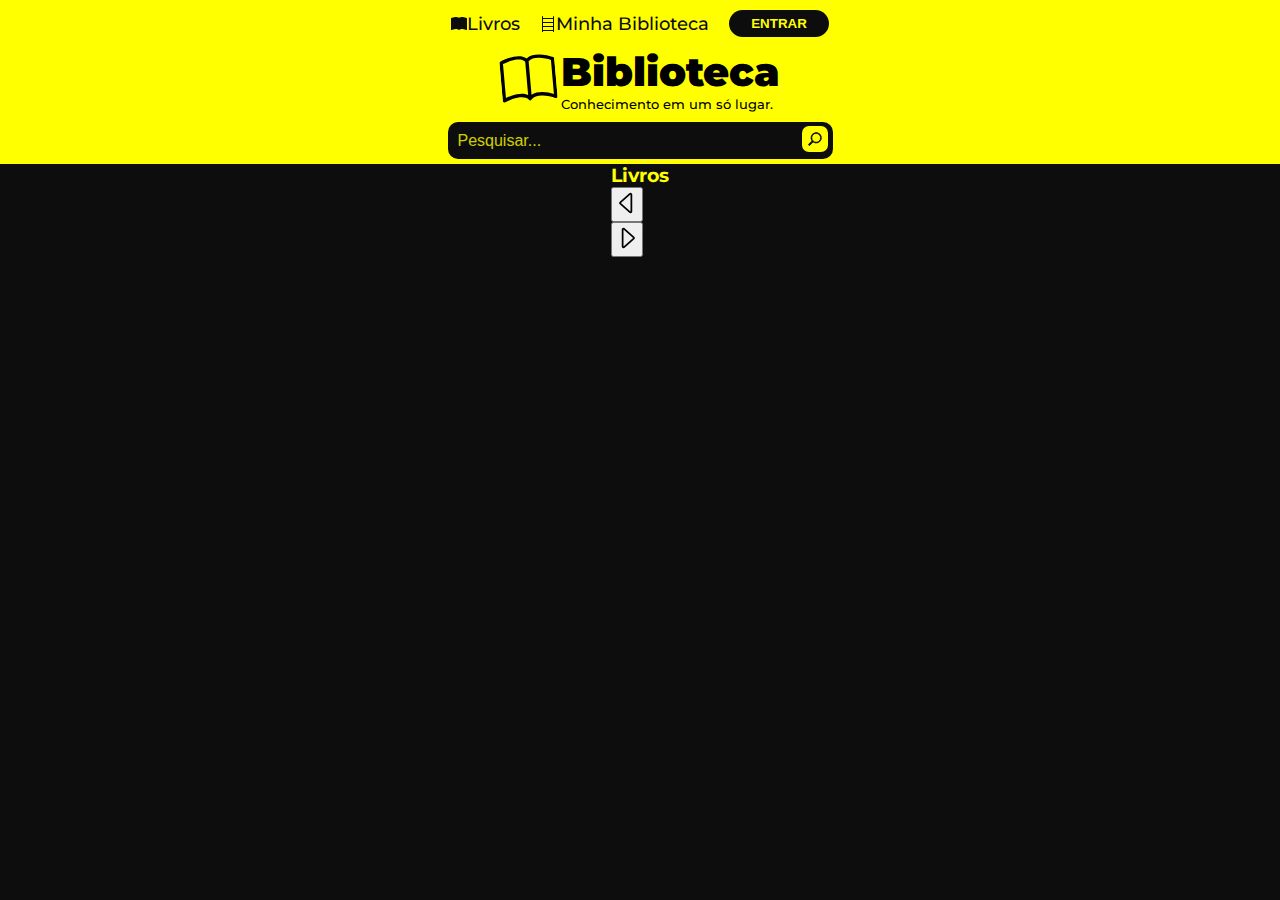
==== index.html @ b36f1234 "Página principal" ====
<!DOCTYPE html>
<html lang="pt-br">
<head>
    <meta charset="utf-8">
    <meta name="viewport" content="width=device-width, initial-scale=1.0">
    <link rel="stylesheet" href="styles/variaveis.css">
    <link rel="stylesheet" href="styles/index.css">

    <script src="js/index.js" defer></script>
    <title>Biblioteca</title>
</head>
<body>
    <header id="header">
        <nav id="menu">
            <div id="conteudo-menu">
                <p>
                    <a href="livros.html">
                    <svg xmlns="http://www.w3.org/2000/svg" width="16" height="16" fill="currentColor" class="bi bi-book-fill" viewBox="0 0 16 16">
                        <path d="M8 1.783C7.015.936 5.587.81 4.287.94c-1.514.153-3.042.672-3.994 1.105A.5.5 0 0 0 0 2.5v11a.5.5 0 0 0 .707.455c.882-.4 2.303-.881 3.68-1.02 1.409-.142 2.59.087 3.223.877a.5.5 0 0 0 .78 0c.633-.79 1.814-1.019 3.222-.877 1.378.139 2.8.62 3.681 1.02A.5.5 0 0 0 16 13.5v-11a.5.5 0 0 0-.293-.455c-.952-.433-2.48-.952-3.994-1.105C10.413.809 8.985.936 8 1.783z"/>
                    </svg>
                        Livros
                    </a>
                </p>
                <p>
                    <a href="minhaBiblioteca.html">
                    <svg xmlns="http://www.w3.org/2000/svg" width="16" height="16" fill="currentColor" class="bi bi-bookshelf" viewBox="0 0 16 16">
                        <path d="M2.5 0a.5.5 0 0 1 .5.5V2h10V.5a.5.5 0 0 1 1 0v15a.5.5 0 0 1-1 0V15H3v.5a.5.5 0 0 1-1 0V.5a.5.5 0 0 1 .5-.5zM3 14h10v-3H3v3zm0-4h10V7H3v3zm0-4h10V3H3v3z"/>
                    </svg>
                        Minha Biblioteca
                    </a>
                </p>
                <button id="btn-entrar">
                    <a href="entrar.html">ENTRAR</a>
                </button>
            </div>
        </nav>
        <hgroup id="titulo">
            <svg xmlns="http://www.w3.org/2000/svg" width="55" height="65" fill="currentColor" class="bi bi-book" viewBox="0 0 16 16">
                <path d="M1 2.828c.885-.37 2.154-.769 3.388-.893 1.33-.134 2.458.063 3.112.752v9.746c-.935-.53-2.12-.603-3.213-.493-1.18.12-2.37.461-3.287.811V2.828zm7.5-.141c.654-.689 1.782-.886 3.112-.752 1.234.124 2.503.523 3.388.893v9.923c-.918-.35-2.107-.692-3.287-.81-1.094-.111-2.278-.039-3.213.492V2.687zM8 1.783C7.015.936 5.587.81 4.287.94c-1.514.153-3.042.672-3.994 1.105A.5.5 0 0 0 0 2.5v11a.5.5 0 0 0 .707.455c.882-.4 2.303-.881 3.68-1.02 1.409-.142 2.59.087 3.223.877a.5.5 0 0 0 .78 0c.633-.79 1.814-1.019 3.222-.877 1.378.139 2.8.62 3.681 1.02A.5.5 0 0 0 16 13.5v-11a.5.5 0 0 0-.293-.455c-.952-.433-2.48-.952-3.994-1.105C10.413.809 8.985.936 8 1.783z"/>
            </svg>
            <span>
                <h1>Biblioteca</h1>
                <h2>Conhecimento em um só lugar.</h2>
            </span>
        </hgroup>
        
        <hgroup id="pesquisar">
            <div id="barra-pesquisar">
                <input type="search" placeholder="Pesquisar..." id="barra" onclick="abrirPesquisar()" oninput="pesquisa(this)">
                <button id="botao-pesquisar">
                    <svg xmlns="http://www.w3.org/2000/svg" width="16" height="16" fill="var(--cor-preto)" class="bi bi-search" viewBox="0 -2 16 20" >
                        <path d="M11.742 10.344a6.5 6.5 0 1 0-1.397 1.398h-.001c.03.04.062.078.098.115l3.85 3.85a1 1 0 0 0 1.415-1.414l-3.85-3.85a1.007 1.007 0 0 0-.115-.1zM12 6.5a5.5 5.5 0 1 1-11 0 5.5 5.5 0 0 1 11 0z"/>
                    </svg>
                </button>
            </div>
            <div id="resultado">
                <div id="re-box"></div>
            </div>
        </hgroup>
    </header>
<main>
    <section id="secao-livros">
        <h3>Livros</h3>
        <div id="container">
            <button onclick="voltar()" class="btn">
                <svg xmlns="http://www.w3.org/2000/svg" width="28" height="28" fill="currentColor" class="bi bi-caret-left" viewBox="0 0 16 16">
                    <path d="M10 12.796V3.204L4.519 8 10 12.796zm-.659.753-5.48-4.796a1 1 0 0 1 0-1.506l5.48-4.796A1 1 0 0 1 11 3.204v9.592a1 1 0 0 1-1.659.753z"/>
                </svg>
            </button>
            <div id="secao">

            </div>
            <button onclick="proximo()" class="btn" id="prox">
                <svg xmlns="http://www.w3.org/2000/svg" width="28" height="28" fill="currentColor" class="bi bi-caret-right" viewBox="0 0 16 16">
                    <path d="M6 12.796V3.204L11.481 8 6 12.796zm.659.753 5.48-4.796a1 1 0 0 0 0-1.506L6.66 2.451C6.011 1.885 5 2.345 5 3.204v9.592a1 1 0 0 0 1.659.753z"/>
                </svg>
            </button>
        </div>
    </section>
</main>
</body>
</html>
---- styles/variaveis.css ----
@import url('https://fonts.googleapis.com/css2?family=Montserrat:ital,wght@0,100;0,200;0,300;0,400;0,500;0,600;0,700;0,800;0,900;1,100;1,200;1,300;1,400;1,500;1,600;1,700;1,800;1,900&display=swap');
:root{
    --cor-preto: rgb(13, 13, 13);
    --cor-amarelo: rgb(255, 255, 0);
    --cor-branco: #f2f2f2;

    --border-radius: 38px;
    
    --fonte-site: 'Montserrat', sans-serif;
    --fonte-pesada: 'Franklin Gothic Heavy';
    --fonte-media: 'Franklin Gothic Medium';
    --fonte-leve: 'Franklin Gothic Book';
    --fontes-alternativas: 'Arial Narrow', Arial, sans-serif;

    --raio-grande: 20px;
    --raio-pequeno: 10px;
}
---- styles/index.css ----
@import url('variaveis.css');
@import url('https://fonts.googleapis.com/css2?family=Montserrat:ital,wght@0,100;0,200;0,300;0,400;0,500;0,600;0,700;0,800;0,900;1,100;1,200;1,300;1,400;1,500;1,600;1,700;1,800;1,900&display=swap');
*{
    margin: 0;
    padding: 0;
}
body{
    display: flex;
    align-items: center;
    flex-direction: column;
    font-family: var(--fonte-site);
    background-color: var(--cor-preto);
}
#header > #menu > #conteudo-menu{
    display: flex;
    align-items: center;
    gap: 20px;
    padding-top: 10px;
    font-size: 1.1rem;
    font-weight: 500;
}
#header > #menu > #conteudo-menu > p > a{
    display: flex;
    align-items: center;
}
a{
    text-decoration: none;
    color: var(--cor-preto);
}
#btn-entrar{
    width: 100px;
    background-color: var(--cor-preto);
    padding: 6px;
    font-weight: 900;
    border-radius: 15px;
    border: 0;
}
#btn-entrar > a{
    color: var(--cor-amarelo);
}
#header{
    width: 100vw;
    display: flex;
    flex-direction: column;
    align-items: center;
    background-color: var(--cor-amarelo);
    padding-bottom: 5px;
    gap: 10px;
}
#header > #titulo {
    display: flex;
}
#titulo > svg{
    transform: rotate(-5deg);
    align-items: center;
    padding-right: 5px;
}
h1{
    font-size: 2.5rem;
    font-weight: 900;
}
h2{
    font-size: 13px;
    font-weight: 500;
}
#pesquisar{
    width: 100%;
}
#pesquisar > #barra-pesquisar{
    display: flex;
    justify-content: center;
    width: 100%
}
#pesquisar > #barra-pesquisar > input{
    height: 37px;
    width: 70%;
    max-width: 350px;
    min-width: 150px;

    background-color: var(--cor-preto);
    border-top-left-radius: 10px;
    border-bottom-left-radius: 10px;
    outline: none;
    border: 0;
    padding: 10px;
    color: var(--cor-amarelo);
    font-size: 1rem;
}
#pesquisar > #barra-pesquisar > input::placeholder{
    color: var(--cor-amarelo);
    opacity: 0.8;
}
#pesquisar > #barra-pesquisar > #botao-pesquisar{
    width: 35px;
    height: 37px;
    border: 0;
    background-color: var(--cor-preto);
    cursor: pointer;
    border-top-right-radius: 10px;
    border-bottom-right-radius: 10px;
    stroke: var(--cor-preto); 
    stroke-width: 3;
}
#pesquisar > #barra-pesquisar > #botao-pesquisar > svg:hover{
    background-color: var(--cor-preto);
    fill: var(--cor-amarelo);
    stroke: var(--cor-amarelo); 
    stroke-width: 0.5; 
}
#pesquisar > #barra-pesquisar > #botao-pesquisar > svg{
    transform: rotate(90deg);
    background-color: var(--cor-amarelo);
    border-radius: 7px;
    padding: 5px;
    
}
#pesquisar > #barra-pesquisar > #botao-pesquisar > svg > path{
    stroke-width: 5%;
}
#secao-livros{
    color: var(--cor-amarelo);
}
@media (max-width: 700px){
    #conteudo-menu > p{
        font-size: 0.68em;
    }
    #conteudo-menu{
        gap: 3px;
        padding: 2px;
    }
}
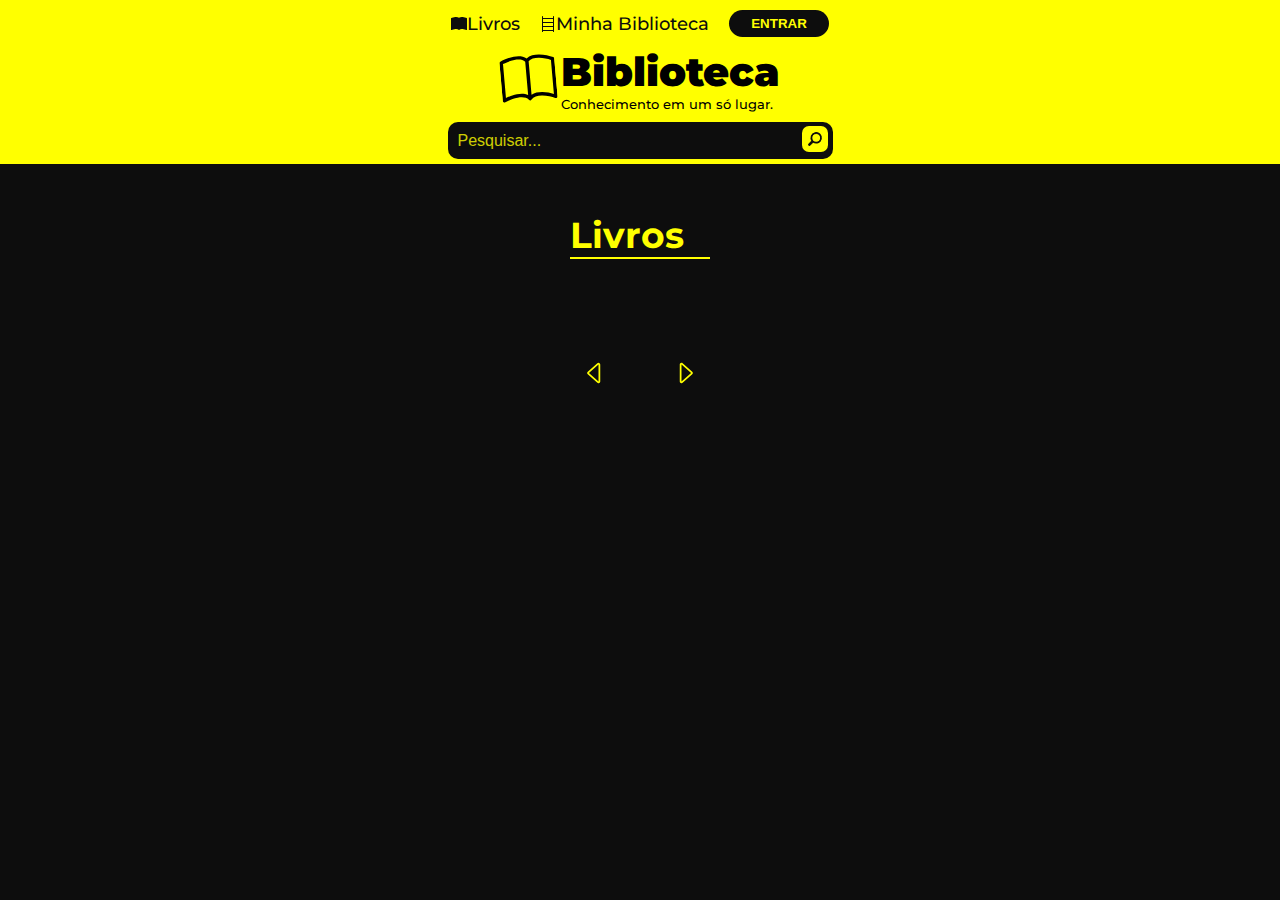
==== commit cec532bd: "minha-biblio" ====
--- a/index.html
+++ b/index.html
@@ -3,6 +3,7 @@
 <head>
     <meta charset="utf-8">
     <meta name="viewport" content="width=device-width, initial-scale=1.0">
+    <link rel="stylesheet" href="styles/defaut.css">
     <link rel="stylesheet" href="styles/variaveis.css">
     <link rel="stylesheet" href="styles/index.css">
 
@@ -53,9 +54,6 @@
                     </svg>
                 </button>
             </div>
-            <div id="resultado">
-                <div id="re-box"></div>
-            </div>
         </hgroup>
     </header>
 <main>
@@ -63,15 +61,38 @@
         <h3>Livros</h3>
         <div id="container">
             <button onclick="voltar()" class="btn">
-                <svg xmlns="http://www.w3.org/2000/svg" width="28" height="28" fill="currentColor" class="bi bi-caret-left" viewBox="0 0 16 16">
+                <svg xmlns="http://www.w3.org/2000/svg" width="28" height="28" fill="" class="bi bi-caret-left" viewBox="0 0 16 16">
                     <path d="M10 12.796V3.204L4.519 8 10 12.796zm-.659.753-5.48-4.796a1 1 0 0 1 0-1.506l5.48-4.796A1 1 0 0 1 11 3.204v9.592a1 1 0 0 1-1.659.753z"/>
                 </svg>
             </button>
             <div id="secao">
-
+                <div class="secao-livros">
+                    <img src="https://m.media-amazon.com/images/I/51nh3JnQNsL._SY445_SX342_.jpg" alt="">
+                </div>
+                <div class="secao-livros">
+                    <img src="https://m.media-amazon.com/images/I/518nA6KLZPL._SY445_SX342_.jpg" alt="">
+                </div>
+                <div class="secao-livros">
+                    <img src="https://m.media-amazon.com/images/I/51iVADM40EL._SY445_SX342_.jpg" alt="">
+                </div>
+                <div class="secao-livros">
+                    <img src="https://m.media-amazon.com/images/I/51sawEuxd-L._SY445_SX342_.jpg" alt="">
+                </div>
+                <div class="secao-livros">
+                    <img src="https://m.media-amazon.com/images/I/8173OOf2HBL._SY342_.jpg" alt="">
+                </div>
+                <div class="secao-livros">
+                    <img src="https://m.media-amazon.com/images/I/510HCDDGb3L._SY445_SX342_.jpg" alt="">
+                </div>
+                <div class="secao-livros">
+                    <img src="https://m.media-amazon.com/images/I/81tZj9h9PAL._SY342_.jpg" alt="">
+                </div>
+                <div class="secao-livros">
+                    <img src="https://m.media-amazon.com/images/I/513NSXK2nLL._SY445_SX342_.jpg" alt="">
+                </div>
             </div>
             <button onclick="proximo()" class="btn" id="prox">
-                <svg xmlns="http://www.w3.org/2000/svg" width="28" height="28" fill="currentColor" class="bi bi-caret-right" viewBox="0 0 16 16">
+                <svg xmlns="http://www.w3.org/2000/svg" width="28" height="28" class="bi bi-caret-right" viewBox="0 0 16 16">
                     <path d="M6 12.796V3.204L11.481 8 6 12.796zm.659.753 5.48-4.796a1 1 0 0 0 0-1.506L6.66 2.451C6.011 1.885 5 2.345 5 3.204v9.592a1 1 0 0 0 1.659.753z"/>
                 </svg>
             </button>
--- a/styles/defaut.css
+++ b/styles/defaut.css
@@ -0,0 +1,127 @@
+@import url('variaveis.css');
+@import url('https://fonts.googleapis.com/css2?family=Montserrat:ital,wght@0,100;0,200;0,300;0,400;0,500;0,600;0,700;0,800;0,900;1,100;1,200;1,300;1,400;1,500;1,600;1,700;1,800;1,900&display=swap');
+*{
+    margin: 0;
+    padding: 0;
+}
+body{
+    display: flex;
+    align-items: center;
+    flex-direction: column;
+    font-family: var(--fonte-site);
+    background-color: var(--cor-preto);
+}
+#header > #menu > #conteudo-menu{
+    display: flex;
+    align-items: center;
+    gap: 20px;
+    padding-top: 10px;
+    font-size: 1.1rem;
+    font-weight: 500;
+}
+#header > #menu > #conteudo-menu > p > a{
+    display: flex;
+    align-items: center;
+}
+a{
+    text-decoration: none;
+    color: var(--cor-preto);
+}
+#btn-entrar{
+    width: 100px;
+    background-color: var(--cor-preto);
+    padding: 6px;
+    font-weight: 900;
+    border-radius: 15px;
+    border: 0;
+}
+#btn-entrar > a{
+    color: var(--cor-amarelo);
+}
+#header{
+    width: 100vw;
+    display: flex;
+    flex-direction: column;
+    align-items: center;
+    background-color: var(--cor-amarelo);
+    padding-bottom: 5px;
+    gap: 10px;
+}
+#header > #titulo {
+    display: flex;
+}
+#titulo > svg{
+    transform: rotate(-5deg);
+    align-items: center;
+    padding-right: 5px;
+}
+h1{
+    font-size: 2.5rem;
+    font-weight: 900;
+}
+h2{
+    font-size: 13px;
+    font-weight: 500;
+}
+#pesquisar{
+    width: 100%;
+}
+#pesquisar > #barra-pesquisar{
+    display: flex;
+    justify-content: center;
+    width: 100%
+}
+#pesquisar > #barra-pesquisar > input{
+    height: 37px;
+    width: 70%;
+    max-width: 350px;
+    min-width: 150px;
+
+    background-color: var(--cor-preto);
+    border-top-left-radius: 10px;
+    border-bottom-left-radius: 10px;
+    outline: none;
+    border: 0;
+    padding: 10px;
+    color: var(--cor-amarelo);
+    font-size: 1rem;
+}
+#pesquisar > #barra-pesquisar > input::placeholder{
+    color: var(--cor-amarelo);
+    opacity: 0.8;
+}
+#pesquisar > #barra-pesquisar > #botao-pesquisar{
+    width: 35px;
+    height: 37px;
+    border: 0;
+    background-color: var(--cor-preto);
+    cursor: pointer;
+    border-top-right-radius: 10px;
+    border-bottom-right-radius: 10px;
+    stroke: var(--cor-preto); 
+    stroke-width: 3;
+}
+#pesquisar > #barra-pesquisar > #botao-pesquisar > svg:hover{
+    background-color: var(--cor-preto);
+    fill: var(--cor-amarelo);
+    stroke: var(--cor-amarelo); 
+    stroke-width: 0.5; 
+}
+#pesquisar > #barra-pesquisar > #botao-pesquisar > svg{
+    transform: rotate(90deg);
+    background-color: var(--cor-amarelo);
+    border-radius: 7px;
+    padding: 5px;
+}
+#pesquisar > #barra-pesquisar > #botao-pesquisar > svg > path{
+    stroke-width: 7%;
+}
+@media (max-width: 700px){
+    #conteudo-menu > p{
+        font-size: 0.68em;
+    }
+    #conteudo-menu{
+        gap: 3px;
+        padding: px;
+    }
+}
--- a/styles/variaveis.css
+++ b/styles/variaveis.css
@@ -11,7 +11,4 @@
     --fonte-media: 'Franklin Gothic Medium';
     --fonte-leve: 'Franklin Gothic Book';
     --fontes-alternativas: 'Arial Narrow', Arial, sans-serif;
-
-    --raio-grande: 20px;
-    --raio-pequeno: 10px;
 }
--- a/styles/index.css
+++ b/styles/index.css
@@ -1,124 +1,40 @@
-@import url('variaveis.css');
-@import url('https://fonts.googleapis.com/css2?family=Montserrat:ital,wght@0,100;0,200;0,300;0,400;0,500;0,600;0,700;0,800;0,900;1,100;1,200;1,300;1,400;1,500;1,600;1,700;1,800;1,900&display=swap');
-*{
-    margin: 0;
-    padding: 0;
+#secao-livros{
+    color: var(--cor-amarelo);
+    font-size: 1.9rem;
 }
-body{
-    display: flex;
-    align-items: center;
-    flex-direction: column;
-    font-family: var(--fonte-site);
-    background-color: var(--cor-preto);
-}
-#header > #menu > #conteudo-menu{
-    display: flex;
-    align-items: center;
-    gap: 20px;
-    padding-top: 10px;
-    font-size: 1.1rem;
-    font-weight: 500;
-}
-#header > #menu > #conteudo-menu > p > a{
-    display: flex;
-    align-items: center;
-}
-a{
-    text-decoration: none;
-    color: var(--cor-preto);
-}
-#btn-entrar{
-    width: 100px;
-    background-color: var(--cor-preto);
-    padding: 6px;
-    font-weight: 900;
-    border-radius: 15px;
-    border: 0;
-}
-#btn-entrar > a{
-    color: var(--cor-amarelo);
-}
-#header{
-    width: 100vw;
-    display: flex;
-    flex-direction: column;
-    align-items: center;
-    background-color: var(--cor-amarelo);
-    padding-bottom: 5px;
-    gap: 10px;
-}
-#header > #titulo {
+main > #secao-livros > #container{
     display: flex;
 }
-#titulo > svg{
-    transform: rotate(-5deg);
-    align-items: center;
-    padding-right: 5px;
+#secao{
+    display: flex;
+    overflow-x: scroll;
 }
-h1{
-    font-size: 2.5rem;
-    font-weight: 900;
+#secao > .secao-livros{
+    display: flex;
+    text-align: center;
+    margin-right: 5px;
 }
-h2{
-    font-size: 13px;
-    font-weight: 500;
+img{
+    height: 200px;
 }
-#pesquisar{
-    width: 100%;
+#secao > img{
+    
 }
-#pesquisar > #barra-pesquisar{
-    display: flex;
-    justify-content: center;
-    width: 100%
+h3{
+    padding-top: 50px;
 }
-#pesquisar > #barra-pesquisar > input{
-    height: 37px;
-    width: 70%;
-    max-width: 350px;
-    min-width: 150px;
-
-    background-color: var(--cor-preto);
-    border-top-left-radius: 10px;
-    border-bottom-left-radius: 10px;
-    outline: none;
-    border: 0;
-    padding: 10px;
-    color: var(--cor-amarelo);
-    font-size: 1rem;
+#container{
+    padding-top: 15px;
+    border-top: 2px solid var(--cor-amarelo);
 }
-#pesquisar > #barra-pesquisar > input::placeholder{
-    color: var(--cor-amarelo);
-    opacity: 0.8;
-}
-#pesquisar > #barra-pesquisar > #botao-pesquisar{
-    width: 35px;
-    height: 37px;
-    border: 0;
+.btn{
+    width: 50px;
+    border: 0; 
     background-color: var(--cor-preto);
     cursor: pointer;
-    border-top-right-radius: 10px;
-    border-bottom-right-radius: 10px;
-    stroke: var(--cor-preto); 
-    stroke-width: 3;
 }
-#pesquisar > #barra-pesquisar > #botao-pesquisar > svg:hover{
-    background-color: var(--cor-preto);
+.btn > svg{
     fill: var(--cor-amarelo);
-    stroke: var(--cor-amarelo); 
-    stroke-width: 0.5; 
-}
-#pesquisar > #barra-pesquisar > #botao-pesquisar > svg{
-    transform: rotate(90deg);
-    background-color: var(--cor-amarelo);
-    border-radius: 7px;
-    padding: 5px;
-    
-}
-#pesquisar > #barra-pesquisar > #botao-pesquisar > svg > path{
-    stroke-width: 5%;
-}
-#secao-livros{
-    color: var(--cor-amarelo);
 }
 @media (max-width: 700px){
     #conteudo-menu > p{
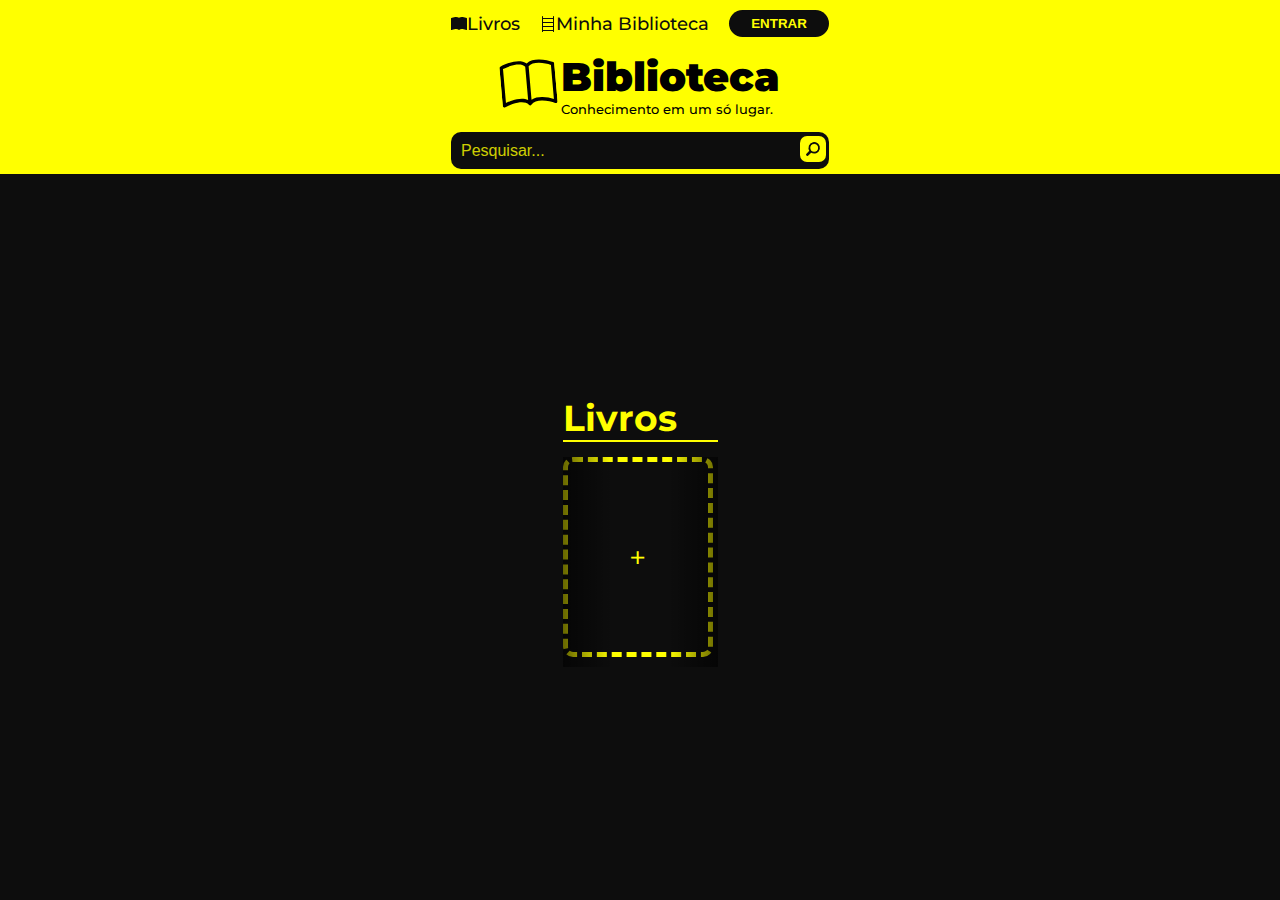
==== commit 6df012b6: "1.0 Main Page" ====
--- a/index.html
+++ b/index.html
@@ -4,100 +4,82 @@
     <meta charset="utf-8">
     <meta name="viewport" content="width=device-width, initial-scale=1.0">
     <link rel="stylesheet" href="styles/defaut.css">
-    <link rel="stylesheet" href="styles/variaveis.css">
     <link rel="stylesheet" href="styles/index.css">
 
-    <script src="js/index.js" defer></script>
+    <script src="js/main.js" type="module" defer></script>
     <title>Biblioteca</title>
 </head>
 <body>
     <header id="header">
-        <nav id="menu">
-            <div id="conteudo-menu">
-                <p>
-                    <a href="livros.html">
-                    <svg xmlns="http://www.w3.org/2000/svg" width="16" height="16" fill="currentColor" class="bi bi-book-fill" viewBox="0 0 16 16">
-                        <path d="M8 1.783C7.015.936 5.587.81 4.287.94c-1.514.153-3.042.672-3.994 1.105A.5.5 0 0 0 0 2.5v11a.5.5 0 0 0 .707.455c.882-.4 2.303-.881 3.68-1.02 1.409-.142 2.59.087 3.223.877a.5.5 0 0 0 .78 0c.633-.79 1.814-1.019 3.222-.877 1.378.139 2.8.62 3.681 1.02A.5.5 0 0 0 16 13.5v-11a.5.5 0 0 0-.293-.455c-.952-.433-2.48-.952-3.994-1.105C10.413.809 8.985.936 8 1.783z"/>
+        <div id="header-content">
+            <nav id="menu">
+                <div id="conteudo-menu">
+                    <p>
+                        <a href="#livros-slider">
+                        <svg xmlns="http://www.w3.org/2000/svg" width="16" height="16" fill="currentColor" class="bi bi-book-fill" viewBox="0 0 16 16">
+                            <path d="M8 1.783C7.015.936 5.587.81 4.287.94c-1.514.153-3.042.672-3.994 1.105A.5.5 0 0 0 0 2.5v11a.5.5 0 0 0 .707.455c.882-.4 2.303-.881 3.68-1.02 1.409-.142 2.59.087 3.223.877a.5.5 0 0 0 .78 0c.633-.79 1.814-1.019 3.222-.877 1.378.139 2.8.62 3.681 1.02A.5.5 0 0 0 16 13.5v-11a.5.5 0 0 0-.293-.455c-.952-.433-2.48-.952-3.994-1.105C10.413.809 8.985.936 8 1.783z"/>
+                        </svg>
+                            Livros
+                        </a>
+                    </p>
+                    <p>
+                        <a href="minhaBiblioteca.html">
+                        <svg xmlns="http://www.w3.org/2000/svg" width="16" height="16" fill="currentColor" class="bi bi-bookshelf" viewBox="0 0 16 16">
+                            <path d="M2.5 0a.5.5 0 0 1 .5.5V2h10V.5a.5.5 0 0 1 1 0v15a.5.5 0 0 1-1 0V15H3v.5a.5.5 0 0 1-1 0V.5a.5.5 0 0 1 .5-.5zM3 14h10v-3H3v3zm0-4h10V7H3v3zm0-4h10V3H3v3z"/>
+                        </svg>
+                            Minha Biblioteca
+                        </a>
+                    </p>
+                    <button id="btn-entrar">
+                        <a href="entrar.html">ENTRAR</a>
+                    </button>
+                </div>
+            </nav>
+    
+            <hgroup id="titulo">
+                <svg xmlns="http://www.w3.org/2000/svg" width="55" height="65" fill="currentColor" class="bi bi-book" viewBox="0 0 16 16">
+                    <path d="M1 2.828c.885-.37 2.154-.769 3.388-.893 1.33-.134 2.458.063 3.112.752v9.746c-.935-.53-2.12-.603-3.213-.493-1.18.12-2.37.461-3.287.811V2.828zm7.5-.141c.654-.689 1.782-.886 3.112-.752 1.234.124 2.503.523 3.388.893v9.923c-.918-.35-2.107-.692-3.287-.81-1.094-.111-2.278-.039-3.213.492V2.687zM8 1.783C7.015.936 5.587.81 4.287.94c-1.514.153-3.042.672-3.994 1.105A.5.5 0 0 0 0 2.5v11a.5.5 0 0 0 .707.455c.882-.4 2.303-.881 3.68-1.02 1.409-.142 2.59.087 3.223.877a.5.5 0 0 0 .78 0c.633-.79 1.814-1.019 3.222-.877 1.378.139 2.8.62 3.681 1.02A.5.5 0 0 0 16 13.5v-11a.5.5 0 0 0-.293-.455c-.952-.433-2.48-.952-3.994-1.105C10.413.809 8.985.936 8 1.783z"/>
+                </svg>
+                <span>
+                    <h1>Biblioteca</h1>
+                    <h2>Conhecimento em um só lugar.</h2>
+                </span>
+            </hgroup>
+            
+            <hgroup id="pesquisar">
+                <div id="barra-pesquisar">
+                    <input type="search" placeholder="Pesquisar..." id="barra">
+                    <button id="botao-pesquisar">
+                        <svg xmlns="http://www.w3.org/2000/svg" width="16" height="16" fill="var(--cor-preto)" class="bi bi-search" viewBox="0 -2 16 20" >
+                            <path d="M11.742 10.344a6.5 6.5 0 1 0-1.397 1.398h-.001c.03.04.062.078.098.115l3.85 3.85a1 1 0 0 0 1.415-1.414l-3.85-3.85a1.007 1.007 0 0 0-.115-.1zM12 6.5a5.5 5.5 0 1 1-11 0 5.5 5.5 0 0 1 11 0z"/>
+                        </svg>
+                    </button>
+                </div>
+                <div id="resultados">
+    
+                </div>
+            </hgroup>
+        </div>
+    </header>
+    <main>
+        <section id="Livros">
+            <h3>Livros</h3>
+            <div id="container">
+                <button class="btn" id="voltar">
+                    <svg xmlns="http://www.w3.org/2000/svg" width="28" height="28" fill="" class="bi bi-caret-left" viewBox="0 0 16 16" id="iconVoltar">
+                        <path d="M10 12.796V3.204L4.519 8 10 12.796zm-.659.753-5.48-4.796a1 1 0 0 1 0-1.506l5.48-4.796A1 1 0 0 1 11 3.204v9.592a1 1 0 0 1-1.659.753z"/>
                     </svg>
-                        Livros
-                    </a>
-                </p>
-                <p>
-                    <a href="minhaBiblioteca.html">
-                    <svg xmlns="http://www.w3.org/2000/svg" width="16" height="16" fill="currentColor" class="bi bi-bookshelf" viewBox="0 0 16 16">
-                        <path d="M2.5 0a.5.5 0 0 1 .5.5V2h10V.5a.5.5 0 0 1 1 0v15a.5.5 0 0 1-1 0V15H3v.5a.5.5 0 0 1-1 0V.5a.5.5 0 0 1 .5-.5zM3 14h10v-3H3v3zm0-4h10V7H3v3zm0-4h10V3H3v3z"/>
-                    </svg>
-                        Minha Biblioteca
-                    </a>
-                </p>
-                <button id="btn-entrar">
-                    <a href="entrar.html">ENTRAR</a>
                 </button>
-            </div>
-        </nav>
-        <hgroup id="titulo">
-            <svg xmlns="http://www.w3.org/2000/svg" width="55" height="65" fill="currentColor" class="bi bi-book" viewBox="0 0 16 16">
-                <path d="M1 2.828c.885-.37 2.154-.769 3.388-.893 1.33-.134 2.458.063 3.112.752v9.746c-.935-.53-2.12-.603-3.213-.493-1.18.12-2.37.461-3.287.811V2.828zm7.5-.141c.654-.689 1.782-.886 3.112-.752 1.234.124 2.503.523 3.388.893v9.923c-.918-.35-2.107-.692-3.287-.81-1.094-.111-2.278-.039-3.213.492V2.687zM8 1.783C7.015.936 5.587.81 4.287.94c-1.514.153-3.042.672-3.994 1.105A.5.5 0 0 0 0 2.5v11a.5.5 0 0 0 .707.455c.882-.4 2.303-.881 3.68-1.02 1.409-.142 2.59.087 3.223.877a.5.5 0 0 0 .78 0c.633-.79 1.814-1.019 3.222-.877 1.378.139 2.8.62 3.681 1.02A.5.5 0 0 0 16 13.5v-11a.5.5 0 0 0-.293-.455c-.952-.433-2.48-.952-3.994-1.105C10.413.809 8.985.936 8 1.783z"/>
-            </svg>
-            <span>
-                <h1>Biblioteca</h1>
-                <h2>Conhecimento em um só lugar.</h2>
-            </span>
-        </hgroup>
-        
-        <hgroup id="pesquisar">
-            <div id="barra-pesquisar">
-                <input type="search" placeholder="Pesquisar..." id="barra" onclick="abrirPesquisar()" oninput="pesquisa(this)">
-                <button id="botao-pesquisar">
-                    <svg xmlns="http://www.w3.org/2000/svg" width="16" height="16" fill="var(--cor-preto)" class="bi bi-search" viewBox="0 -2 16 20" >
-                        <path d="M11.742 10.344a6.5 6.5 0 1 0-1.397 1.398h-.001c.03.04.062.078.098.115l3.85 3.85a1 1 0 0 0 1.415-1.414l-3.85-3.85a1.007 1.007 0 0 0-.115-.1zM12 6.5a5.5 5.5 0 1 1-11 0 5.5 5.5 0 0 1 11 0z"/>
+                <div id="livros-slider">
+                    
+                </div>
+                <button class="btn" id="prox">
+                    <svg xmlns="http://www.w3.org/2000/svg" width="28" height="28" class="bi bi-caret-right" viewBox="0 0 16 16" id="iconProximo">
+                        <path d="M6 12.796V3.204L11.481 8 6 12.796zm.659.753 5.48-4.796a1 1 0 0 0 0-1.506L6.66 2.451C6.011 1.885 5 2.345 5 3.204v9.592a1 1 0 0 0 1.659.753z"/>
                     </svg>
                 </button>
             </div>
-        </hgroup>
-    </header>
-<main>
-    <section id="secao-livros">
-        <h3>Livros</h3>
-        <div id="container">
-            <button onclick="voltar()" class="btn">
-                <svg xmlns="http://www.w3.org/2000/svg" width="28" height="28" fill="" class="bi bi-caret-left" viewBox="0 0 16 16">
-                    <path d="M10 12.796V3.204L4.519 8 10 12.796zm-.659.753-5.48-4.796a1 1 0 0 1 0-1.506l5.48-4.796A1 1 0 0 1 11 3.204v9.592a1 1 0 0 1-1.659.753z"/>
-                </svg>
-            </button>
-            <div id="secao">
-                <div class="secao-livros">
-                    <img src="https://m.media-amazon.com/images/I/51nh3JnQNsL._SY445_SX342_.jpg" alt="">
-                </div>
-                <div class="secao-livros">
-                    <img src="https://m.media-amazon.com/images/I/518nA6KLZPL._SY445_SX342_.jpg" alt="">
-                </div>
-                <div class="secao-livros">
-                    <img src="https://m.media-amazon.com/images/I/51iVADM40EL._SY445_SX342_.jpg" alt="">
-                </div>
-                <div class="secao-livros">
-                    <img src="https://m.media-amazon.com/images/I/51sawEuxd-L._SY445_SX342_.jpg" alt="">
-                </div>
-                <div class="secao-livros">
-                    <img src="https://m.media-amazon.com/images/I/8173OOf2HBL._SY342_.jpg" alt="">
-                </div>
-                <div class="secao-livros">
-                    <img src="https://m.media-amazon.com/images/I/510HCDDGb3L._SY445_SX342_.jpg" alt="">
-                </div>
-                <div class="secao-livros">
-                    <img src="https://m.media-amazon.com/images/I/81tZj9h9PAL._SY342_.jpg" alt="">
-                </div>
-                <div class="secao-livros">
-                    <img src="https://m.media-amazon.com/images/I/513NSXK2nLL._SY445_SX342_.jpg" alt="">
-                </div>
-            </div>
-            <button onclick="proximo()" class="btn" id="prox">
-                <svg xmlns="http://www.w3.org/2000/svg" width="28" height="28" class="bi bi-caret-right" viewBox="0 0 16 16">
-                    <path d="M6 12.796V3.204L11.481 8 6 12.796zm.659.753 5.48-4.796a1 1 0 0 0 0-1.506L6.66 2.451C6.011 1.885 5 2.345 5 3.204v9.592a1 1 0 0 0 1.659.753z"/>
-                </svg>
-            </button>
-        </div>
-    </section>
-</main>
+        </section>
+    </main>
 </body>
 </html>--- a/styles/defaut.css
+++ b/styles/defaut.css
@@ -5,13 +5,20 @@
     padding: 0;
 }
 body{
+    height: 100svh;
     display: flex;
     align-items: center;
     flex-direction: column;
     font-family: var(--fonte-site);
     background-color: var(--cor-preto);
 }
-#header > #menu > #conteudo-menu{
+#header-content{
+    max-width: 390px;
+    display: flex;
+    flex-direction: column;
+    gap: 15px;
+}
+#header-content > #menu > #conteudo-menu{
     display: flex;
     align-items: center;
     gap: 20px;
@@ -19,7 +26,7 @@
     font-size: 1.1rem;
     font-weight: 500;
 }
-#header > #menu > #conteudo-menu > p > a{
+#header-content > #menu > #conteudo-menu > p > a{
     display: flex;
     align-items: center;
 }
@@ -47,8 +54,9 @@
     padding-bottom: 5px;
     gap: 10px;
 }
-#header > #titulo {
+#header-content > #titulo {
     display: flex;
+    justify-content: center;
 }
 #titulo > svg{
     transform: rotate(-5deg);
@@ -73,7 +81,7 @@
 }
 #pesquisar > #barra-pesquisar > input{
     height: 37px;
-    width: 70%;
+    width: 100%;
     max-width: 350px;
     min-width: 150px;
 
@@ -116,6 +124,34 @@
 #pesquisar > #barra-pesquisar > #botao-pesquisar > svg > path{
     stroke-width: 7%;
 }
+#resultados{
+    position: absolute;
+    z-index: 99999;
+
+    font-size: 0.85em;
+
+    width: 100%;
+    max-width: 375px;
+
+    display: flex;
+    flex-direction: column;
+    gap: 10px;
+
+    background-color: var(--cor-amarelo);
+
+    border-bottom-left-radius: 10px;
+    border-bottom-right-radius: 10px;
+}
+.resultado{
+    padding: 10px;
+    display: flex;
+    flex-direction: column;
+}
+.titulo{
+    cursor: pointer;
+    text-decoration: underline;
+    font-weight: 600;
+}
 @media (max-width: 700px){
     #conteudo-menu > p{
         font-size: 0.68em;
--- a/styles/index.css
+++ b/styles/index.css
@@ -1,39 +1,73 @@
-#secao-livros{
+main{
+    height: 100%;
+    display: flex;
+    align-items: center;
+    justify-content: center;
+}
+#Livros{
     color: var(--cor-amarelo);
     font-size: 1.9rem;
+    display: flex;
+    flex-direction: column;
+    gap: 15px;
 }
-main > #secao-livros > #container{
+#Livros > h3{
+    border-bottom: 2px solid var(--cor-amarelo);
+}
+#Livros > #container{
+    max-width: 640px;
+    position: relative;
+    margin: 0 auto;
+}
+#container > #livros-slider{
+    overflow-x: hidden;
+    scroll-behavior: smooth;
     display: flex;
 }
-#secao{
-    display: flex;
-    overflow-x: scroll;
-}
-#secao > .secao-livros{
-    display: flex;
+
+#container > #livros-slider > .livro{
     text-align: center;
     margin-right: 5px;
+    width: 150px;
+    height: 220px;
 }
-img{
-    height: 200px;
-}
-#secao > img{
-    
-}
-h3{
-    padding-top: 50px;
-}
-#container{
-    padding-top: 15px;
-    border-top: 2px solid var(--cor-amarelo);
-}
-.btn{
-    width: 50px;
-    border: 0; 
-    background-color: var(--cor-preto);
+.livro:hover{
     cursor: pointer;
 }
+#adicionar > p{
+    border-radius: 10px;
+    border: 5px dashed var(--cor-amarelo);
+    width: 140px;
+    height: 190px;
+    display: flex;
+    align-items: center;
+    justify-content: center;
+}   
+
+#container > #livros-slider > .livro > img{
+    height: 210px;
+    width: 150px;
+}
+
+.btn{
+    position: absolute;
+    top: 0;
+    right: auto;
+    width: 50px;
+    height: 210px;
+    border: 0; 
+    background-color: black;
+    cursor: pointer;
+    opacity: 0.6;
+    background: linear-gradient(to left, transparent 0%, black);
+}
+#prox{
+    right: 0;
+    left: auto;
+    background: linear-gradient(to right, transparent 0%, black);
+}
 .btn > svg{
+    opacity: 0;
     fill: var(--cor-amarelo);
 }
 @media (max-width: 700px){
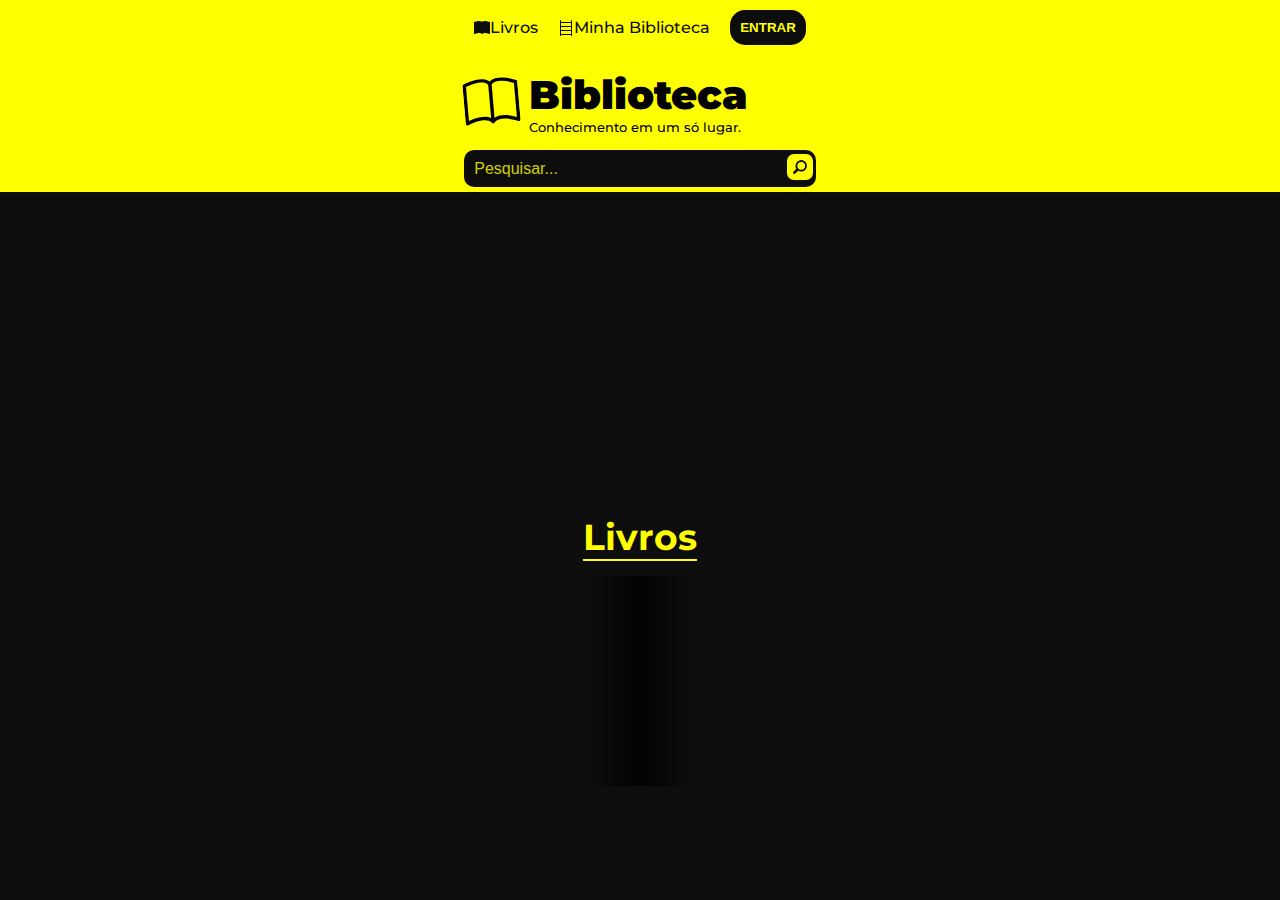
==== commit 36cc311b: "Adicionando as modificações de MAIN e alguns ajustes" ====
--- a/index.html
+++ b/index.html
@@ -56,7 +56,6 @@
                     </button>
                 </div>
                 <div id="resultados">
-    
                 </div>
             </hgroup>
         </div>
@@ -81,5 +80,85 @@
             </div>
         </section>
     </main>
+    <div id="create-book">
+        <div class="popup" id="create-popup">
+            <svg xmlns="http://www.w3.org/2000/svg" id="close-create-form" width="22" height="22" fill="yellow" class="bi bi-x" viewBox="0 0 16 16">
+                <path d="M4.646 4.646a.5.5 0 0 1 .708 0L8 7.293l2.646-2.647a.5.5 0 0 1 .708.708L8.707 8l2.647 2.646a.5.5 0 0 1-.708.708L8 8.707l-2.646 2.647a.5.5 0 0 1-.708-.708L7.293 8 4.646 5.354a.5.5 0 0 1 0-.708z"/>
+            </svg>
+            <div class="form" id="form">
+                <label for="titulo">
+                    Titulo
+                    <input type="text" id="title">
+                </label>
+                <label for="autor">
+                    Autor
+                    <input type="text" id="autor" value="">
+                </label>
+                <label for="data_lancamento">
+                    Data de Lançamento
+                    <input type="text" id="data-lancamento" value="">
+                </label>
+                <label for="quantidade_paginas">
+                    Quantidade de Páginas
+                    <input type="number" id="quantidade-paginas" value="">
+                </label>
+                <label for="descricao">
+                    Descrição
+                    <input type="text" id="descricao" value="">
+                </label>
+                <label for="imagem_capa">
+                    Imagem da Capa
+                    <input type="text" id="imagem-capa" value="">
+                </label>
+                <div id="preview">
+                </div>
+            </div>
+            <button class="btn-form" id="create" value="">
+                Criar
+            </button>
+            <div class="resposta">
+
+            </div>
+        </div>
+        <div class="popup" id="update-popup">
+            <svg xmlns="http://www.w3.org/2000/svg" id="close-update-form" width="22" height="22" fill="yellow" class="bi bi-x" viewBox="0 0 16 16">
+                <path d="M4.646 4.646a.5.5 0 0 1 .708 0L8 7.293l2.646-2.647a.5.5 0 0 1 .708.708L8.707 8l2.647 2.646a.5.5 0 0 1-.708.708L8 8.707l-2.646 2.647a.5.5 0 0 1-.708-.708L7.293 8 4.646 5.354a.5.5 0 0 1 0-.708z"/>
+            </svg>
+            <div class="form" id="form">
+                <label for="titulo">
+                    Titulo
+                    <input type="text" id="titulo-book">
+                </label>
+                <label for="autor">
+                    Autor
+                    <input type="text" id="autor-book">
+                </label>
+                <label for="data_lancamento">
+                    Data de Lançamento
+                    <input type="text" id="data-lancamento-book">
+                </label>
+                <label for="quantidade_paginas">
+                    Quantidade de Páginas
+                    <input type="number" id="quantidade-paginas-book">
+                </label>
+                <label for="descricao">
+                    Descrição
+                    <input type="text" id="descricao-book">
+                </label>
+                <label for="imagem_capa">
+                    Imagem da Capa
+                    <input type="text" id="imagem-capa-book">
+                </label>
+                <div id="preview">
+                </div>
+            </div>
+            <button class="btn-form" id="update">
+                Atualizar
+            </button>
+            <div class="resposta" id="respostaUpdate">
+                
+            </div>
+        </div>
+    </div>
 </body>
 </html>--- a/styles/defaut.css
+++ b/styles/defaut.css
@@ -13,7 +13,7 @@
     background-color: var(--cor-preto);
 }
 #header-content{
-    max-width: 390px;
+    max-width: 410px;
     display: flex;
     flex-direction: column;
     gap: 15px;
@@ -23,7 +23,7 @@
     align-items: center;
     gap: 20px;
     padding-top: 10px;
-    font-size: 1.1rem;
+    font-size: 1rem;
     font-weight: 500;
 }
 #header-content > #menu > #conteudo-menu > p > a{
@@ -37,12 +37,26 @@
 #btn-entrar{
     width: 100px;
     background-color: var(--cor-preto);
-    padding: 6px;
+    padding: 10px;
     font-weight: 900;
     border-radius: 15px;
     border: 0;
+    width: max-content;
 }
 #btn-entrar > a{
+    color: var(--cor-amarelo);
+}
+#perfil{
+    display: flex;
+    gap: 5px;
+}
+#perfil > svg{
+    fill: var(--cor-amarelo);
+    stroke: var(--cor-amarelo);
+    stroke-width: 1;
+    
+}
+#perfil > a{
     color: var(--cor-amarelo);
 }
 #header{
@@ -54,9 +68,18 @@
     padding-bottom: 5px;
     gap: 10px;
 }
-#header-content > #titulo {
+#conteudo-menu{
+    padding: 10px;
     display: flex;
+    align-items: center;
     justify-content: center;
+    gap: 30px;
+}
+#titulo {
+    display: flex;
+    gap: 5px;
+    justify-content: center;
+    width: max-content;
 }
 #titulo > svg{
     transform: rotate(-5deg);
--- a/styles/index.css
+++ b/styles/index.css
@@ -1,3 +1,5 @@
+@import "variaveis.css";
+
 main{
     height: 100%;
     display: flex;
@@ -26,29 +28,49 @@
 }
 
 #container > #livros-slider > .livro{
+    position: relative;
     text-align: center;
     margin-right: 5px;
     width: 150px;
     height: 220px;
 }
-.livro:hover{
-    cursor: pointer;
+.livro > .options{
+    display: none;
+    height: max-content;
+    width: max-content;
+    position: absolute;
+    top: 5px;
+    left: 110px;
+    z-index: 7777;
+}
+.options > svg{
+    width: 20px;
+    height: 20px;
+    stroke: var(--cor-preto);
+}
+.options svg > path{
+    stroke: var(--cor-preto);
 }
 #adicionar > p{
+    margin-right: 5px;
     border-radius: 10px;
     border: 5px dashed var(--cor-amarelo);
-    width: 140px;
-    height: 190px;
+    width: 150px;
+    height: 200px;
     display: flex;
     align-items: center;
     justify-content: center;
 }   
-
+#adicionar > p:hover{
+    cursor: pointer;
+    border-style: solid;
+    border-radius: 10px;
+    font-weight: 700;
+}
 #container > #livros-slider > .livro > img{
     height: 210px;
     width: 150px;
 }
-
 .btn{
     position: absolute;
     top: 0;
@@ -58,8 +80,9 @@
     border: 0; 
     background-color: black;
     cursor: pointer;
-    opacity: 0.6;
+    opacity: 0.9;
     background: linear-gradient(to left, transparent 0%, black);
+    z-index: 88888;
 }
 #prox{
     right: 0;
@@ -67,9 +90,148 @@
     background: linear-gradient(to right, transparent 0%, black);
 }
 .btn > svg{
+    
     opacity: 0;
     fill: var(--cor-amarelo);
 }
+
+#create-book{
+    position: absolute;
+
+    display: none;
+    align-items: center;
+    justify-content: center;
+    flex-direction: column;
+    width: 100%;
+    height: 100%;
+}
+.popup{
+    font-size: 1rem;
+    display: flex;
+    flex-direction: column;
+    align-items: center;
+    gap: 5px;
+    background-color: var(--cor-preto);
+    
+    border-radius: 10px;
+    box-shadow: 0px 0px 1px 1px var(--cor-amarelo);
+    
+    height: 550px;
+    width: 300px;
+    padding: 20px;
+}
+#create-popup{
+    display: none;
+}
+#update-popup{
+    display: none;
+}
+input:-webkit-autofill,
+input:-webkit-autofill:hover,
+input:-webkit-autofill:focus,
+input:-webkit-autofill:active{
+    -webkit-box-shadow: 0 0 0 30px var(--cor-preto) inset !important;
+    -webkit-text-fill-color:  var(--cor-branco) !important;  
+  background-color: var(--cor-preto);
+}
+#close-create-form{
+    align-self: flex-end;
+}
+#close-create-form:hover{
+    stroke: var(--cor-amarelo);
+    stroke-width: 1;
+    cursor: pointer;
+}
+#close-update-form{
+    align-self: flex-end;
+}
+#close-update-form:hover{
+    stroke: var(--cor-amarelo);
+    stroke-width: 1;
+    cursor: pointer;
+}
+.form{
+    display: flex;
+    flex-direction: column;
+    gap: 10px;
+}
+.form > label{
+    display: flex;
+    flex-direction: column;
+    color: var(--cor-amarelo);
+    font-weight: 600;
+}
+.form > label > input{
+    outline: var(--cor-amarelo);
+    border: 2px solid var(--cor-amarelo);
+    background-color: var(--cor-preto);
+    border-radius: 10px;
+    font-size: 1em;
+    color: var(--cor-amarelo);
+    width: 300px;
+    padding-left: 5px;
+    font-weight: 200;
+    padding: 3px;
+}
+.btn-form{
+    background-color: var(--cor-preto);
+    color: var(--cor-amarelo);
+    border: 3px solid var(--cor-amarelo);
+    border-radius: 10px;
+
+    font-weight: 200;
+    font-size: 16px;
+    padding: 5px;
+    gap: 5px;
+    
+}
+.btn-form:hover{
+    cursor: pointer;
+    background-color: var(--cor-amarelo);
+    color: var(--cor-preto);
+}
+#preview{
+    text-align: center;
+    width: 100%;
+    height: 100px;
+    border: 1px solid var(--cor-amarelo);
+}
+
+.resposta{
+    display: none;
+}
+.mensagem{
+    display: flex;
+    align-items: center;
+    justify-content: center;
+    gap: 5px;
+    
+    border-radius: 20px;
+    padding: 5px;
+
+    text-align: center;
+    font-weight: 500;
+}
+#erro{
+    border: 3px solid crimson;
+    color: crimson;
+}
+#erro > svg{
+    fill: crimson;
+    stroke: crimson;
+    stroke-width: 1;
+}
+#sucesso{
+    border: 3px solid #00541B;
+    color: #00541B;
+    
+}
+#sucesso > svg{
+    fill: #00541B;
+    stroke: #00541B;
+    stroke-width: 1;
+}
+
 @media (max-width: 700px){
     #conteudo-menu > p{
         font-size: 0.68em;
@@ -78,4 +240,5 @@
         gap: 3px;
         padding: 2px;
     }
-}+}
+
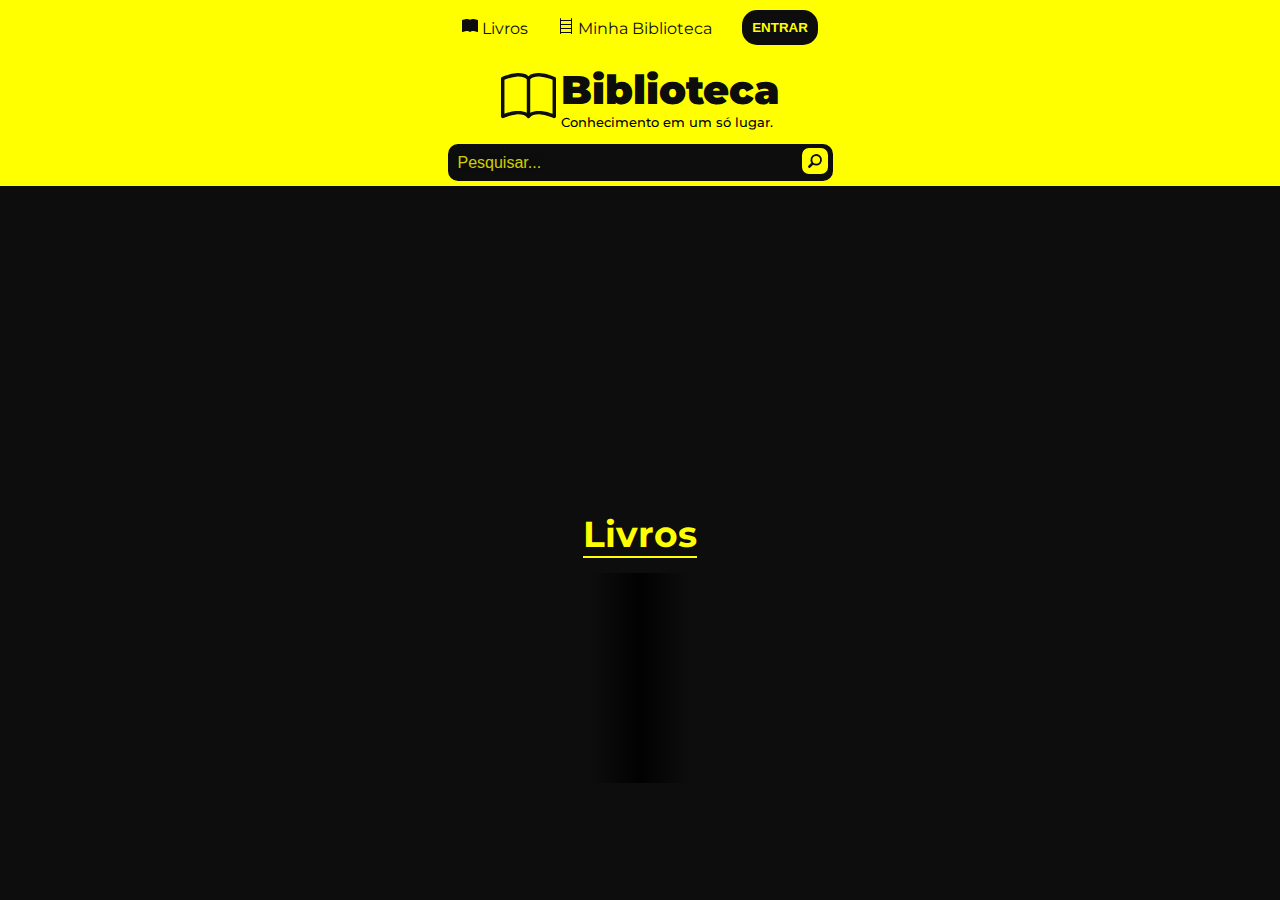
==== commit e9dc7b63: "Adicionando meus produtos" ====
--- a/index.html
+++ b/index.html
@@ -6,59 +6,64 @@
     <link rel="stylesheet" href="styles/defaut.css">
     <link rel="stylesheet" href="styles/index.css">
 
+    <script src="js/pesquisar.js" defer></script>
     <script src="js/main.js" type="module" defer></script>
     <title>Biblioteca</title>
 </head>
 <body>
     <header id="header">
-        <div id="header-content">
-            <nav id="menu">
-                <div id="conteudo-menu">
-                    <p>
-                        <a href="#livros-slider">
-                        <svg xmlns="http://www.w3.org/2000/svg" width="16" height="16" fill="currentColor" class="bi bi-book-fill" viewBox="0 0 16 16">
-                            <path d="M8 1.783C7.015.936 5.587.81 4.287.94c-1.514.153-3.042.672-3.994 1.105A.5.5 0 0 0 0 2.5v11a.5.5 0 0 0 .707.455c.882-.4 2.303-.881 3.68-1.02 1.409-.142 2.59.087 3.223.877a.5.5 0 0 0 .78 0c.633-.79 1.814-1.019 3.222-.877 1.378.139 2.8.62 3.681 1.02A.5.5 0 0 0 16 13.5v-11a.5.5 0 0 0-.293-.455c-.952-.433-2.48-.952-3.994-1.105C10.413.809 8.985.936 8 1.783z"/>
-                        </svg>
-                            Livros
-                        </a>
-                    </p>
-                    <p>
-                        <a href="minhaBiblioteca.html">
-                        <svg xmlns="http://www.w3.org/2000/svg" width="16" height="16" fill="currentColor" class="bi bi-bookshelf" viewBox="0 0 16 16">
-                            <path d="M2.5 0a.5.5 0 0 1 .5.5V2h10V.5a.5.5 0 0 1 1 0v15a.5.5 0 0 1-1 0V15H3v.5a.5.5 0 0 1-1 0V.5a.5.5 0 0 1 .5-.5zM3 14h10v-3H3v3zm0-4h10V7H3v3zm0-4h10V3H3v3z"/>
-                        </svg>
-                            Minha Biblioteca
-                        </a>
-                    </p>
-                    <button id="btn-entrar">
-                        <a href="entrar.html">ENTRAR</a>
-                    </button>
-                </div>
-            </nav>
-    
-            <hgroup id="titulo">
+        <nav id="menu">
+            <div id="conteudo-menu">
+                <p>
+                    <a href="#livros-slider">
+                    <svg xmlns="http://www.w3.org/2000/svg" width="16" height="16" fill="currentColor" class="bi bi-book-fill" viewBox="0 0 16 16">
+                        <path d="M8 1.783C7.015.936 5.587.81 4.287.94c-1.514.153-3.042.672-3.994 1.105A.5.5 0 0 0 0 2.5v11a.5.5 0 0 0 .707.455c.882-.4 2.303-.881 3.68-1.02 1.409-.142 2.59.087 3.223.877a.5.5 0 0 0 .78 0c.633-.79 1.814-1.019 3.222-.877 1.378.139 2.8.62 3.681 1.02A.5.5 0 0 0 16 13.5v-11a.5.5 0 0 0-.293-.455c-.952-.433-2.48-.952-3.994-1.105C10.413.809 8.985.936 8 1.783z"/>
+                    </svg>
+                        Livros
+                    </a>
+                </p>
+                <p>
+                    <a href="minhaBiblioteca.html">
+                    <svg xmlns="http://www.w3.org/2000/svg" width="16" height="16" fill="currentColor" class="bi bi-bookshelf" viewBox="0 0 16 16">
+                        <path d="M2.5 0a.5.5 0 0 1 .5.5V2h10V.5a.5.5 0 0 1 1 0v15a.5.5 0 0 1-1 0V15H3v.5a.5.5 0 0 1-1 0V.5a.5.5 0 0 1 .5-.5zM3 14h10v-3H3v3zm0-4h10V7H3v3zm0-4h10V3H3v3z"/>
+                    </svg>
+                        Minha Biblioteca
+                    </a>
+                </p>
+                <button id="btn-entrar">
+                    <a href="entrar.html">ENTRAR</a>
+                </button>
+            </div>
+        </nav>
+
+        <hgroup id="titulo">
+            <a href="index.html">
                 <svg xmlns="http://www.w3.org/2000/svg" width="55" height="65" fill="currentColor" class="bi bi-book" viewBox="0 0 16 16">
                     <path d="M1 2.828c.885-.37 2.154-.769 3.388-.893 1.33-.134 2.458.063 3.112.752v9.746c-.935-.53-2.12-.603-3.213-.493-1.18.12-2.37.461-3.287.811V2.828zm7.5-.141c.654-.689 1.782-.886 3.112-.752 1.234.124 2.503.523 3.388.893v9.923c-.918-.35-2.107-.692-3.287-.81-1.094-.111-2.278-.039-3.213.492V2.687zM8 1.783C7.015.936 5.587.81 4.287.94c-1.514.153-3.042.672-3.994 1.105A.5.5 0 0 0 0 2.5v11a.5.5 0 0 0 .707.455c.882-.4 2.303-.881 3.68-1.02 1.409-.142 2.59.087 3.223.877a.5.5 0 0 0 .78 0c.633-.79 1.814-1.019 3.222-.877 1.378.139 2.8.62 3.681 1.02A.5.5 0 0 0 16 13.5v-11a.5.5 0 0 0-.293-.455c-.952-.433-2.48-.952-3.994-1.105C10.413.809 8.985.936 8 1.783z"/>
                 </svg>
-                <span>
+            </a>
+            <span>
+                <a href="index.html">
                     <h1>Biblioteca</h1>
-                    <h2>Conhecimento em um só lugar.</h2>
-                </span>
-            </hgroup>
-            
-            <hgroup id="pesquisar">
-                <div id="barra-pesquisar">
-                    <input type="search" placeholder="Pesquisar..." id="barra">
-                    <button id="botao-pesquisar">
-                        <svg xmlns="http://www.w3.org/2000/svg" width="16" height="16" fill="var(--cor-preto)" class="bi bi-search" viewBox="0 -2 16 20" >
-                            <path d="M11.742 10.344a6.5 6.5 0 1 0-1.397 1.398h-.001c.03.04.062.078.098.115l3.85 3.85a1 1 0 0 0 1.415-1.414l-3.85-3.85a1.007 1.007 0 0 0-.115-.1zM12 6.5a5.5 5.5 0 1 1-11 0 5.5 5.5 0 0 1 11 0z"/>
-                        </svg>
-                    </button>
-                </div>
+                </a>
+                <h2>Conhecimento em um só lugar.</h2>
+            </span>
+        </hgroup>
+        
+        <hgroup id="pesquisar">
+            <div id="barra-pesquisar">
+                <input type="search" placeholder="Pesquisar..." id="barra">
+                <button id="botao-pesquisar">
+                    <svg xmlns="http://www.w3.org/2000/svg" width="16" height="16" fill="var(--cor-preto)" class="bi bi-search" viewBox="0 -2 16 20" >
+                        <path d="M11.742 10.344a6.5 6.5 0 1 0-1.397 1.398h-.001c.03.04.062.078.098.115l3.85 3.85a1 1 0 0 0 1.415-1.414l-3.85-3.85a1.007 1.007 0 0 0-.115-.1zM12 6.5a5.5 5.5 0 1 1-11 0 5.5 5.5 0 0 1 11 0z"/>
+                    </svg>
+                </button>
+            </div>
+            <div id="resultados-area">
                 <div id="resultados">
                 </div>
-            </hgroup>
-        </div>
+            </div>
+        </hgroup>
     </header>
     <main>
         <section id="Livros">
--- a/styles/defaut.css
+++ b/styles/defaut.css
@@ -12,24 +12,7 @@
     font-family: var(--fonte-site);
     background-color: var(--cor-preto);
 }
-#header-content{
-    max-width: 410px;
-    display: flex;
-    flex-direction: column;
-    gap: 15px;
-}
-#header-content > #menu > #conteudo-menu{
-    display: flex;
-    align-items: center;
-    gap: 20px;
-    padding-top: 10px;
-    font-size: 1rem;
-    font-weight: 500;
-}
-#header-content > #menu > #conteudo-menu > p > a{
-    display: flex;
-    align-items: center;
-}
+
 a{
     text-decoration: none;
     color: var(--cor-preto);
@@ -147,7 +130,15 @@
 #pesquisar > #barra-pesquisar > #botao-pesquisar > svg > path{
     stroke-width: 7%;
 }
+#resultados-area{
+    position: relative;
+    display: flex;
+    justify-content: center;
+    width: 100%;
+}
 #resultados{
+    margin-left: auto;
+    margin-right: auto;
     position: absolute;
     z-index: 99999;
 
@@ -156,8 +147,7 @@
     width: 100%;
     max-width: 375px;
 
-    display: flex;
-    flex-direction: column;
+    display: block;
     gap: 10px;
 
     background-color: var(--cor-amarelo);
@@ -169,6 +159,7 @@
     padding: 10px;
     display: flex;
     flex-direction: column;
+    
 }
 .titulo{
     cursor: pointer;
--- a/styles/index.css
+++ b/styles/index.css
@@ -40,7 +40,7 @@
     width: max-content;
     position: absolute;
     top: 5px;
-    left: 110px;
+    left: 5px;
     z-index: 7777;
 }
 .options > svg{
@@ -231,7 +231,9 @@
     stroke: #00541B;
     stroke-width: 1;
 }
-
+img:hover{
+    cursor: pointer;
+}
 @media (max-width: 700px){
     #conteudo-menu > p{
         font-size: 0.68em;
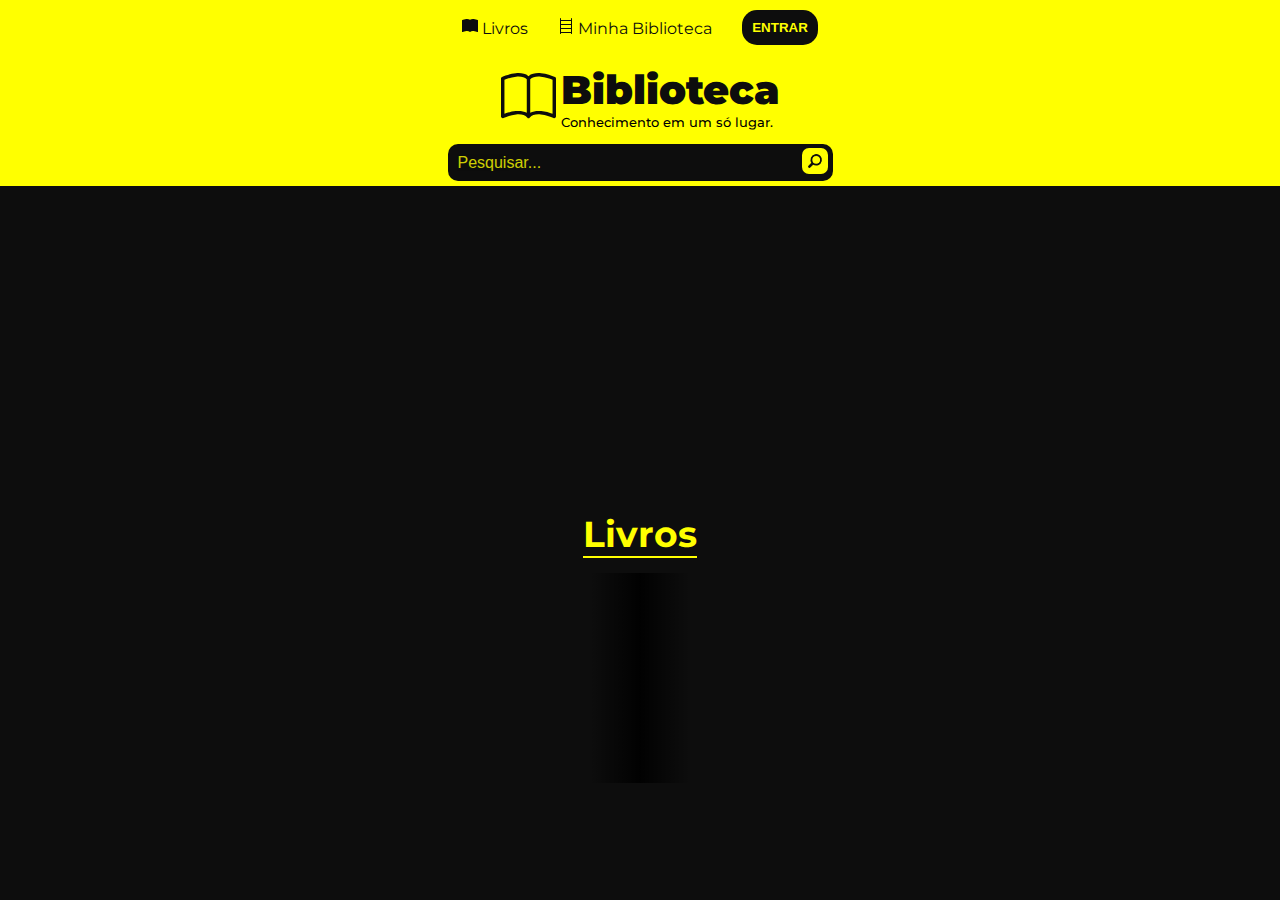
==== commit 8e8021ff: "Merge branch 'master' of https://github.com/francieleBeatriz/Biblioteca" ====
(no text change in the page or its own stylesheets)
